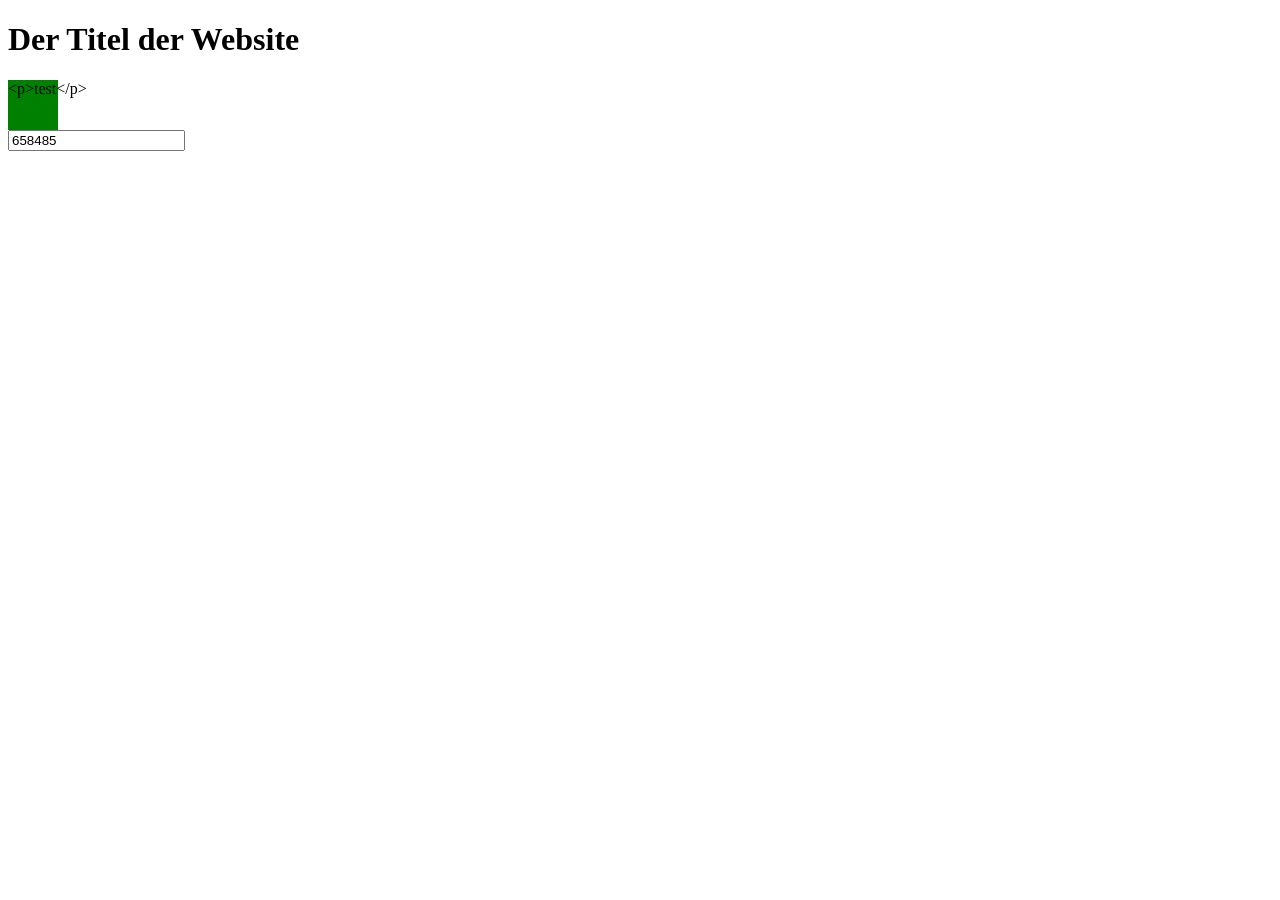
==== index.html @ 6eb74410 "remove: script practice.js" ====
<!DOCTYPE html>
<html lang="en">
<head>
    <meta charset="UTF-8">
    <meta name="viewport" content="width=device-width, initial-scale=1.0">
    <title>JS Grundlagen</title>

    <script src="./basics.js"></script>  <!-- defer sagt, dass das Script parallel zum Body gelesen wird-->
    <script src="./strings_numbergs.js"></script>
    <script src="./conditional_code.js"></script>
    <script src="./functions.js"></script>
    <script src="./objects.js"></script>

    <style>
        .green_bg {
            width: 50px;
            height: 50px;
            background-color: green;
        }
    </style>

</head>
<body>

    <h1 id="website_title">
        Der Titel der Website
    </h1>

    <div id="test_div"></div>

    <input id="test_input" type="number" value="5">

</body>

    <script src="./dom_manupulation.js"></script>

</html>
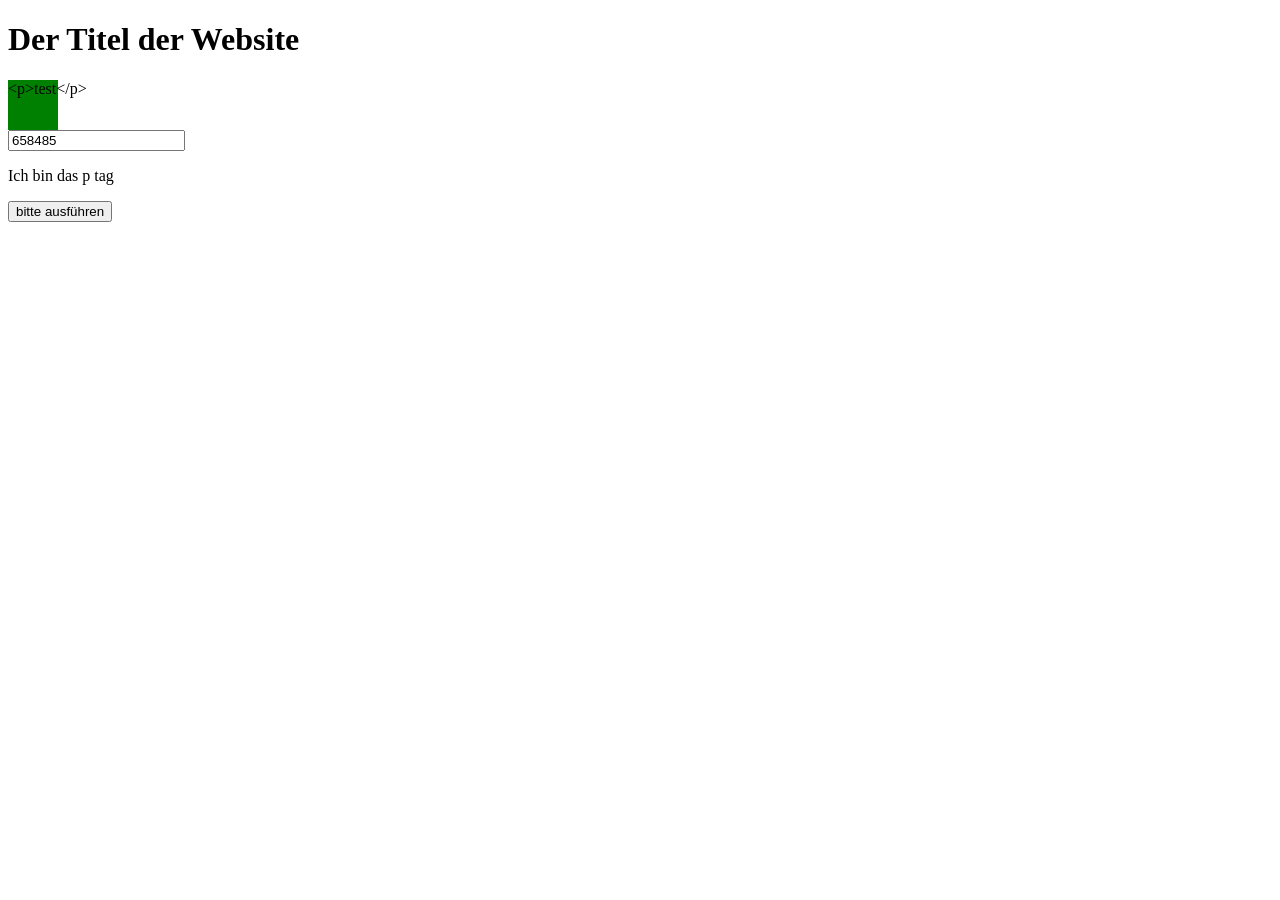
==== commit 82acd9bc: "add: Basic onClick an event from HTML to JS" ====
--- a/index.html
+++ b/index.html
@@ -4,6 +4,8 @@
     <meta charset="UTF-8">
     <meta name="viewport" content="width=device-width, initial-scale=1.0">
     <title>JS Grundlagen</title>
+
+    <link rel="stylesheet" href="style.css">
 
     <script src="./basics.js"></script>  <!-- defer sagt, dass das Script parallel zum Body gelesen wird-->
     <script src="./strings_numbergs.js"></script>
@@ -30,6 +32,11 @@
 
     <input id="test_input" type="number" value="5">
 
+    <p id="test_ptag">Ich bin das p tag</p>
+
+    <!-- Mit onclick kann wie hier auch eine Funktion aus JS (dom_manupulation.js) ausgeführt werden -->
+    <button onclick="dispNone('test_ptag')">bitte ausführen</button>
+
 </body>
 
     <script src="./dom_manupulation.js"></script>
--- a/style.css
+++ b/style.css
@@ -0,0 +1,3 @@
+.d_none {
+    display: none;
+}
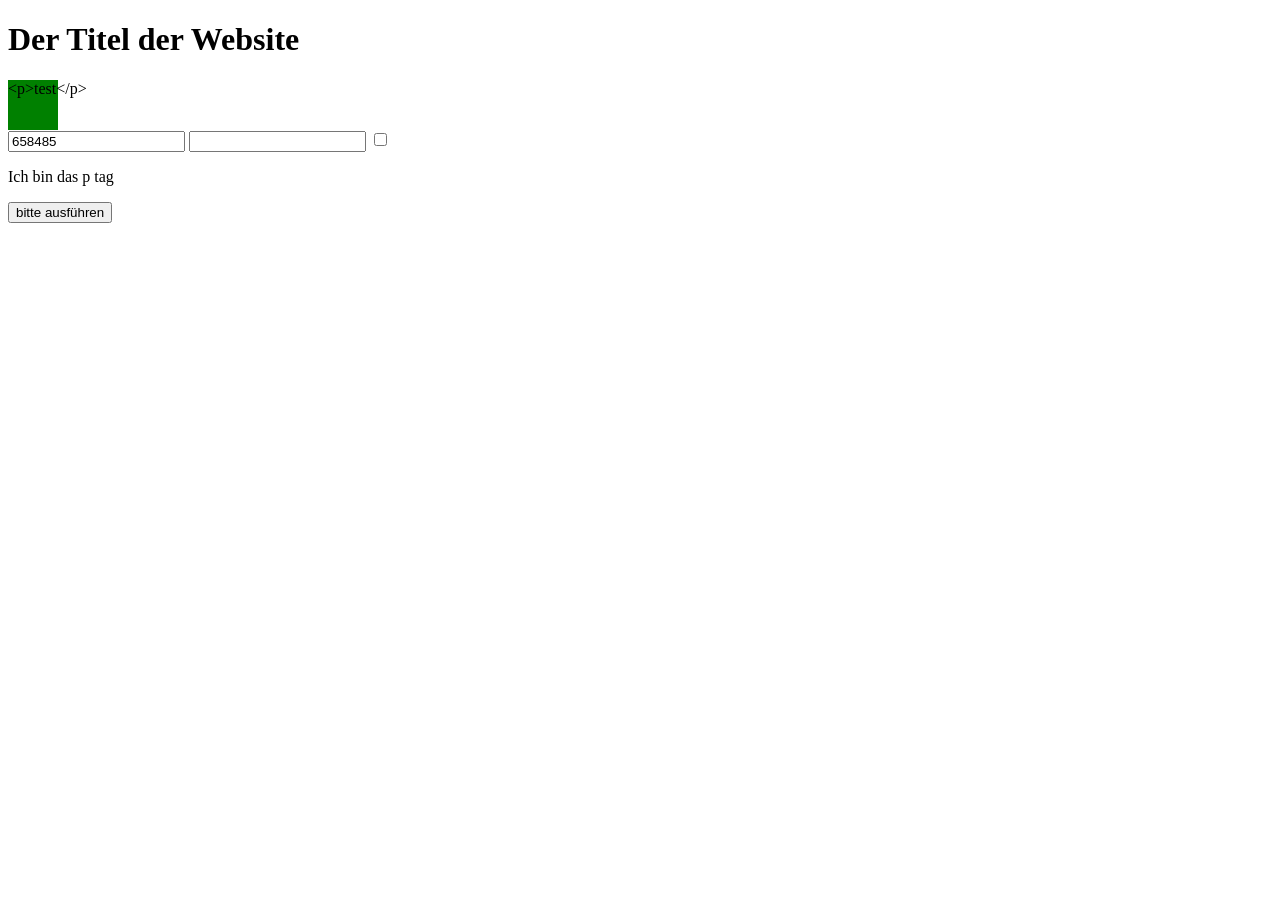
==== commit a1cfa029: "add: onclick alternatives" ====
--- a/index.html
+++ b/index.html
@@ -22,7 +22,9 @@
     </style>
 
 </head>
-<body>
+
+<!-- mit onload kann direkt beim Laden was ausgeführt werden -->
+<body onload="console.log(12)">
 
     <h1 id="website_title">
         Der Titel der Website
@@ -30,7 +32,14 @@
 
     <div id="test_div"></div>
 
-    <input id="test_input" type="number" value="5">
+    <!-- bei onkeydown und bei onkeyup wird bei jedem Tastendruck getriggert, je nachdem ob up or down -->
+    <input id="test_input" type="number" value="5" onkeydown="console.log('onkeydown')">
+
+    <!-- wenn ich nur in das Feld rein gehe (ihm den Fokus gebe) wird es augeführt bei onfocus -->
+    <input type="text" onfocus="console.log(34588)">
+
+    <!-- bei onchange wird bei einer Änderung und heraus gehen der Inhaltes ausgeführt -->
+    <input type="checkbox" onchange="console.log('true')">
 
     <p id="test_ptag">Ich bin das p tag</p>
 
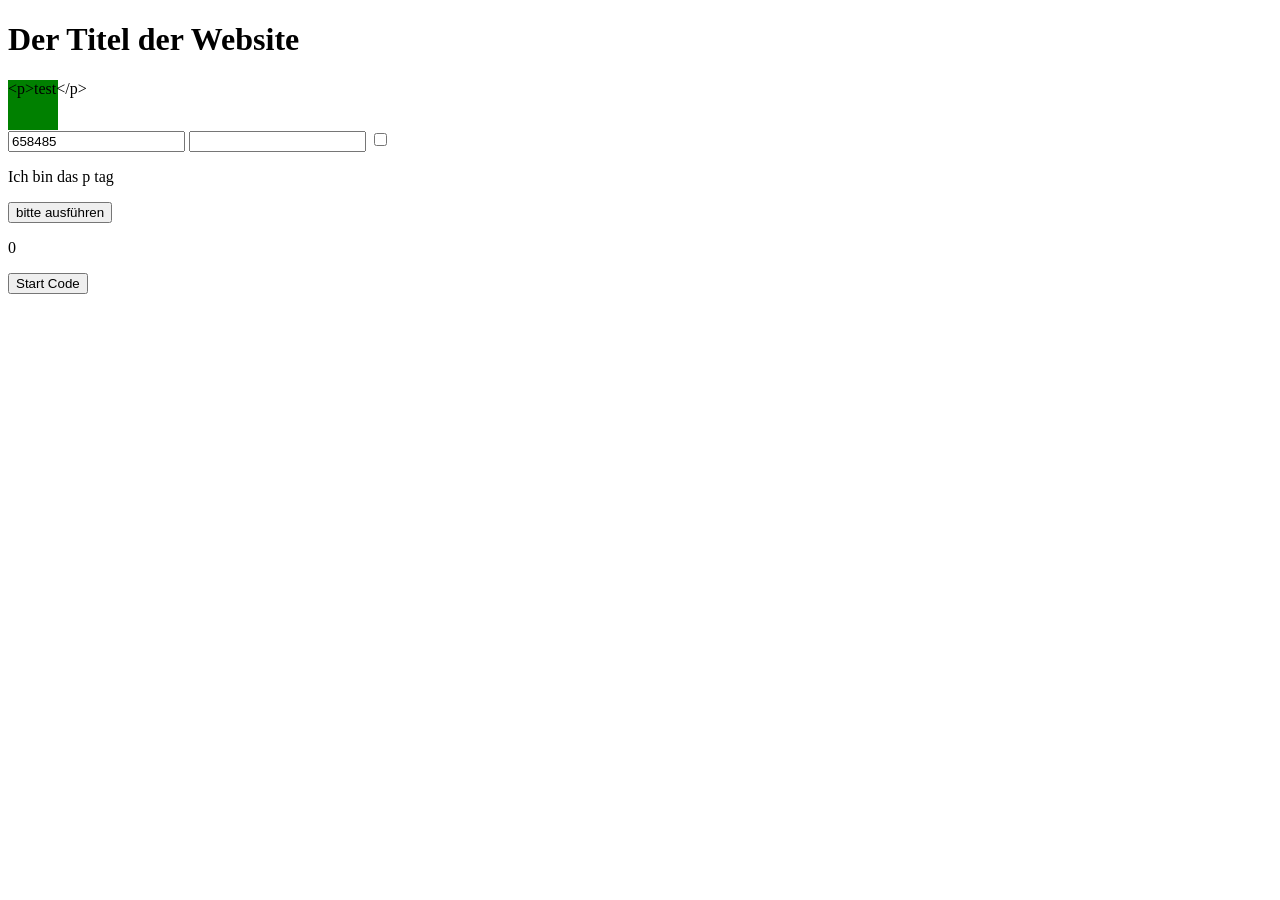
==== commit c313847b: "add: debugger Exercice without comment" ====
--- a/index.html
+++ b/index.html
@@ -12,6 +12,7 @@
     <script src="./conditional_code.js"></script>
     <script src="./functions.js"></script>
     <script src="./objects.js"></script>
+    <script src="./debugger.js"></script>
 
     <style>
         .green_bg {
@@ -46,6 +47,9 @@
     <!-- Mit onclick kann wie hier auch eine Funktion aus JS (dom_manupulation.js) ausgeführt werden -->
     <button onclick="dispNone('test_ptag')">bitte ausführen</button>
 
+    <p id="debugger_log">0</p>
+    <button onclick="init()">Start Code</button>
+
 </body>
 
     <script src="./dom_manupulation.js"></script>
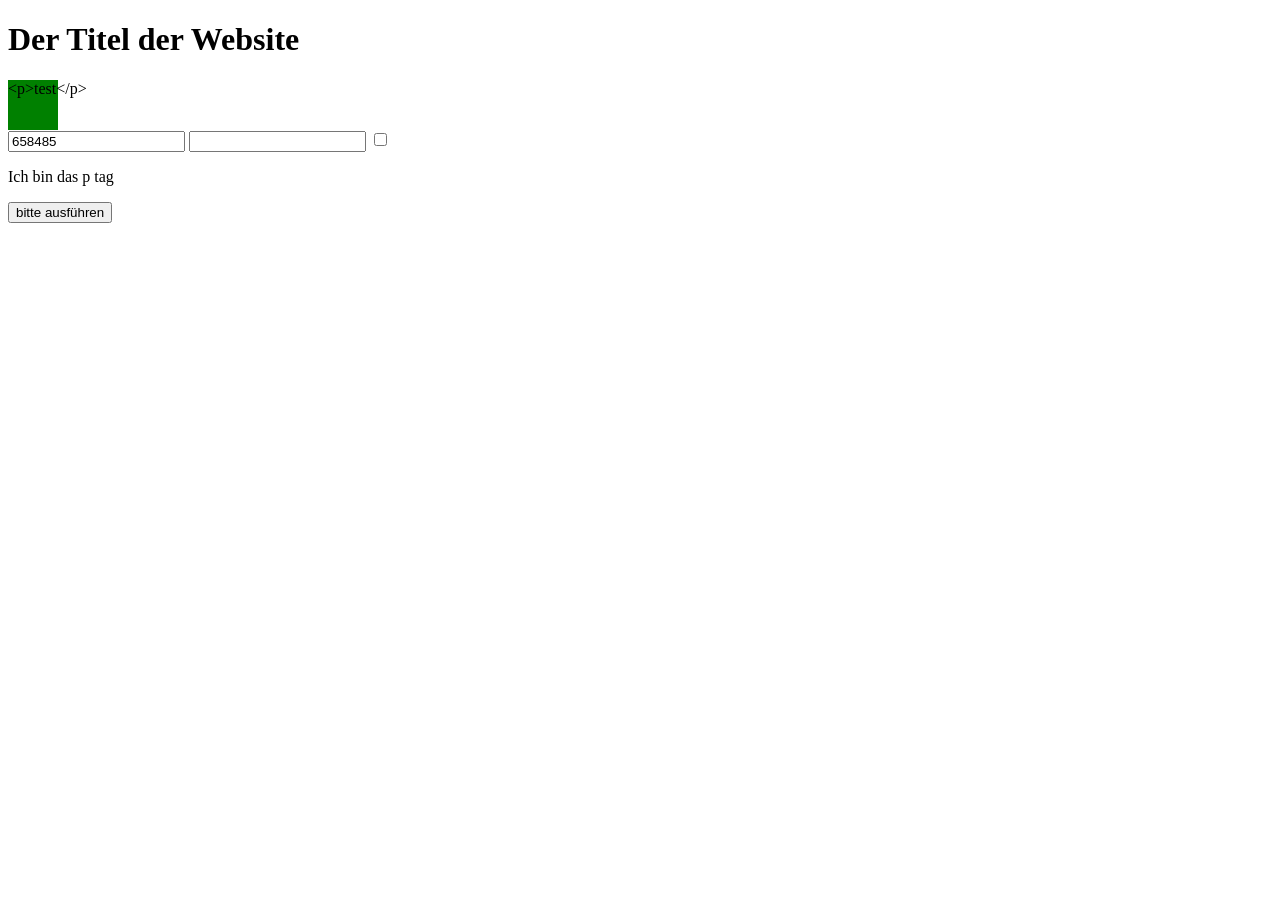
==== commit 12b7c41e: "feat: put debugger exercise in extra html" ====
--- a/index.html
+++ b/index.html
@@ -1,5 +1,6 @@
 <!DOCTYPE html>
 <html lang="en">
+
 <head>
     <meta charset="UTF-8">
     <meta name="viewport" content="width=device-width, initial-scale=1.0">
@@ -7,12 +8,11 @@
 
     <link rel="stylesheet" href="style.css">
 
-    <script src="./basics.js"></script>  <!-- defer sagt, dass das Script parallel zum Body gelesen wird-->
+    <script src="./basics.js"></script> <!-- defer sagt, dass das Script parallel zum Body gelesen wird-->
     <script src="./strings_numbergs.js"></script>
     <script src="./conditional_code.js"></script>
     <script src="./functions.js"></script>
     <script src="./objects.js"></script>
-    <script src="./debugger.js"></script>
 
     <style>
         .green_bg {
@@ -25,6 +25,7 @@
 </head>
 
 <!-- mit onload kann direkt beim Laden was ausgeführt werden -->
+
 <body onload="console.log(12)">
 
     <h1 id="website_title">
@@ -47,11 +48,8 @@
     <!-- Mit onclick kann wie hier auch eine Funktion aus JS (dom_manupulation.js) ausgeführt werden -->
     <button onclick="dispNone('test_ptag')">bitte ausführen</button>
 
-    <p id="debugger_log">0</p>
-    <button onclick="init()">Start Code</button>
-
 </body>
 
-    <script src="./dom_manupulation.js"></script>
+<script src="./dom_manupulation.js"></script>
 
 </html>
